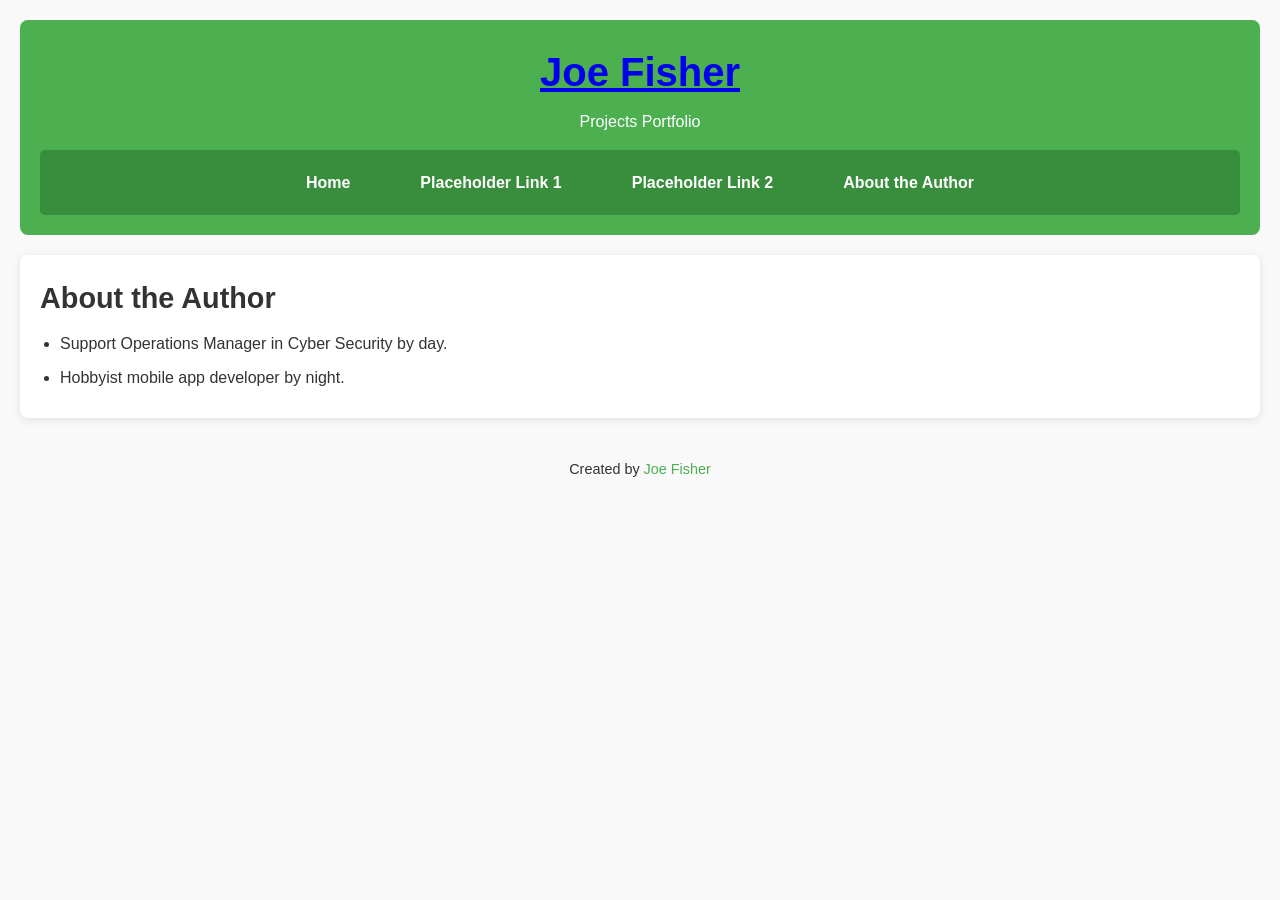
==== about-the-author.html @ cccca1ae "Rename about-the-author to about-the-author.html" ====
<!DOCTYPE html>
<html lang="en">
<head>
  <meta charset="UTF-8">
  <meta name="viewport" content="width=device-width, initial-scale=1.0">
  <meta name="description" content="JF Projects Portfolio About Page">
  <title>JF Project Portfolio</title>
  <link rel="stylesheet" href="style.css">
</head>
<body>

  <header>
    <div class="site-title">
      <h1><a href="https://jfisher8.github.io">Joe Fisher</a></h1>
      <p>Projects Portfolio</p>
    </div>

    <!-- Navigation Bar -->
    <nav class="navbar">
      <ul>
        <li><a href="https://jfisher8.github.io">Home</a></li>
        <li><a href="">Placeholder Link 1</a></li>
        <li><a href="">Placeholder Link 2</a></li>
        <li><a href="">About the Author</a></li>
      </ul>
    </nav>
  </header>

  <main>
    <section class="overview">
      <h2>About the Author</h2>
      <ul>
        <li>Support Operations Manager in Cyber Security by day.</li>
      </ul>
      <ul>
        <li>Hobbyist mobile app developer by night.</li>
      </ul>
    </section>
  </main>

  <footer>
    <p>Created by <a href="https://github.com/jfisher8" target="_blank">Joe Fisher</a></p>
  </footer>
</body>
</html>
---- style.css ----
* {
  margin: 0;
  padding: 0;
  box-sizing: border-box;
}

body {
  font-family: Arial, sans-serif;
  background-color: #f9f9f9;
  color: #333;
  line-height: 1.6;
  padding: 20px;
}

header {
  background-color: #4CAF50;
  color: white;
  padding: 20px;
  border-radius: 8px;
  margin-bottom: 20px;
  text-align: center;
}

.site-title h1 {
  font-size: 2.5rem;
  margin-bottom: 5px;
}

.site-title p {
  font-size: 1rem;
  margin-bottom: 15px;
}

.navbar ul {
  list-style: none;
  display: flex;
  justify-content: center;
  gap: 40px;                    
  margin: 0;
  padding: 10px 0;
  background-color: #388E3C;
  border-radius: 5px;
}

.navbar li {
  margin: 0;
}

.navbar a {
  color: white;
  text-decoration: none;
  font-weight: bold;
  padding: 10px 15px;
  display: inline-block;
}

.navbar a:hover {
  background-color: #2e7d32;
  border-radius: 5px;
}

main {
  margin-top: 20px;
}

section {
  background-color: white;
  margin-bottom: 20px;
  padding: 20px;
  border-radius: 8px;
  box-shadow: 0 2px 8px rgba(0, 0, 0, 0.1);
}

h2 {
  font-size: 1.8rem;
  margin-bottom: 10px;
}

ul {
  list-style: disc;
  padding-left: 20px;
}

ul li {
  margin-bottom: 8px;
}

footer {
  text-align: center;
  margin-top: 40px;
  font-size: 0.9rem;
}

footer a {
  color: #4CAF50;
  text-decoration: none;
}

footer a:hover {
  text-decoration: underline;
}
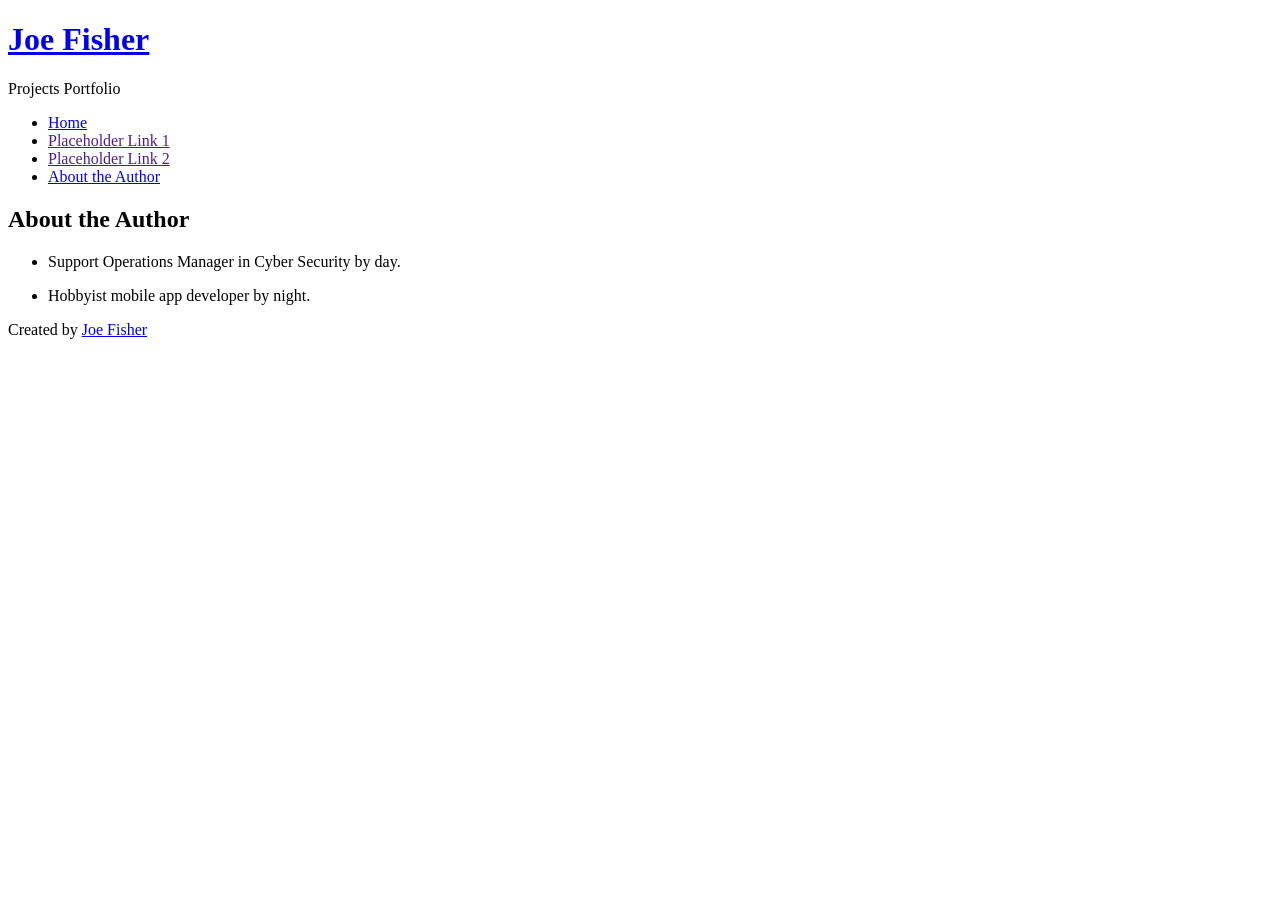
==== commit 6058ce21: "CSS file troubleshooting" ====
--- a/about-the-author.html
+++ b/about-the-author.html
@@ -2,10 +2,10 @@
 <html lang="en">
 <head>
   <meta charset="UTF-8">
+  <link rel="stylesheet" type="text/css" href="style.css">
   <meta name="viewport" content="width=device-width, initial-scale=1.0">
   <meta name="description" content="JF Projects Portfolio About Page">
   <title>JF Project Portfolio</title>
-  <link rel="stylesheet" href="style.css">
 </head>
 <body>
 
@@ -21,7 +21,7 @@
         <li><a href="https://jfisher8.github.io">Home</a></li>
         <li><a href="">Placeholder Link 1</a></li>
         <li><a href="">Placeholder Link 2</a></li>
-        <li><a href="">About the Author</a></li>
+        <li><a href="https://jfisher8.github.io/about-the-author.html">About the Author</a></li>
       </ul>
     </nav>
   </header>
--- a/style.css
+++ b/style.css
@@ -1,9 +1,4 @@
-* {
-  margin: 0;
-  padding: 0;
-  box-sizing: border-box;
-}
-
+@media (max-width: 768px) {
 body {
   font-family: Arial, sans-serif;
   background-color: #f9f9f9;
@@ -99,3 +94,4 @@
 footer a:hover {
   text-decoration: underline;
 }
+}
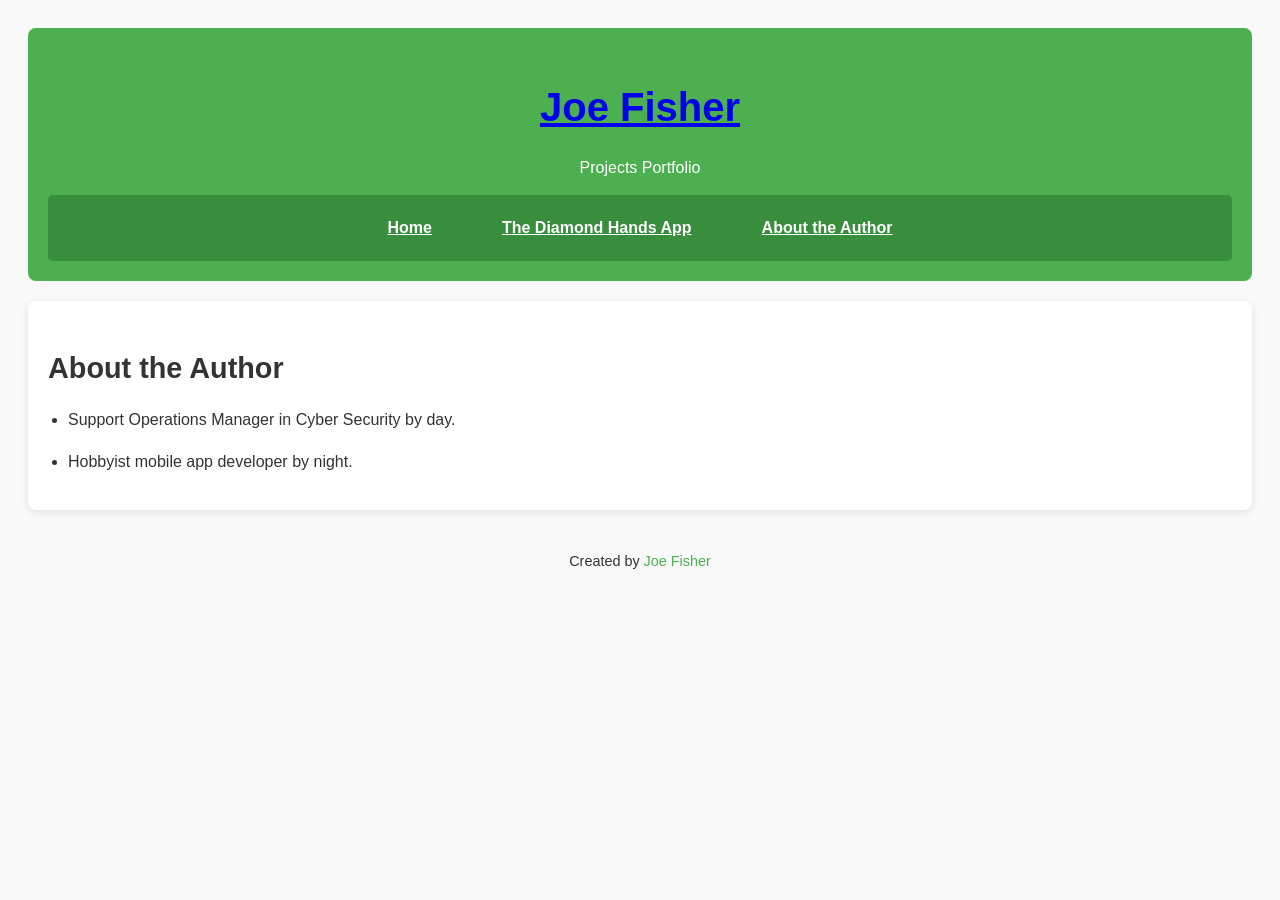
==== commit 0e1df4de: "updates navbar links and more CSS messing around" ====
--- a/about-the-author.html
+++ b/about-the-author.html
@@ -15,12 +15,10 @@
       <p>Projects Portfolio</p>
     </div>
 
-    <!-- Navigation Bar -->
     <nav class="navbar">
       <ul>
         <li><a href="https://jfisher8.github.io">Home</a></li>
-        <li><a href="">Placeholder Link 1</a></li>
-        <li><a href="">Placeholder Link 2</a></li>
+        <li><a href="https://jfisher8.github.io/diamond-hands-app.html">The Diamond Hands App</a></li>
         <li><a href="https://jfisher8.github.io/about-the-author.html">About the Author</a></li>
       </ul>
     </nav>
--- a/style.css
+++ b/style.css
@@ -1,4 +1,3 @@
-@media (max-width: 768px) {
 body {
   font-family: Arial, sans-serif;
   background-color: #f9f9f9;
@@ -43,10 +42,11 @@
 
 .navbar a {
   color: white;
-  text-decoration: none;
+  text-decoration: underline;
   font-weight: bold;
   padding: 10px 15px;
   display: inline-block;
+  
 }
 
 .navbar a:hover {
@@ -94,4 +94,3 @@
 footer a:hover {
   text-decoration: underline;
 }
-}
